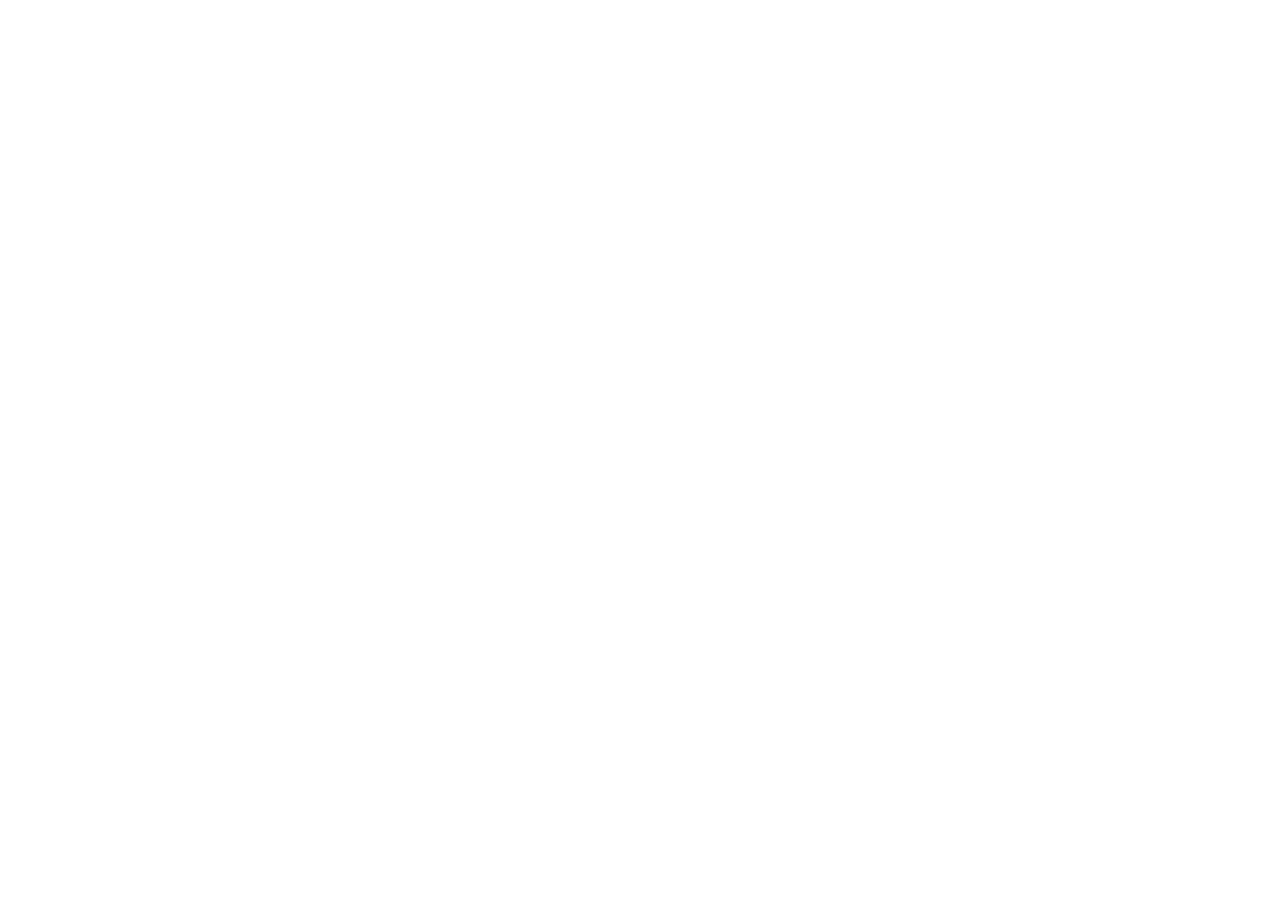
==== index.html @ e6409d0e "New password and email sent windows" ====
<!DOCTYPE html>
<html lang="en">
<head>
    <meta charset="UTF-8">
    <meta http-equiv="X-UA-Compatible" content="IE=edge">
    <meta name="viewport" content="width=device-width, initial-scale=1.0">
    <link rel="preconnect" href="https://fonts.googleapis.com">
    <link rel="preconnect" href="https://fonts.gstatic.com" crossorigin>
    <link href="https://fonts.googleapis.com/css2?family=Quicksand:wght@300;500;700&display=swap" rel="stylesheet">
    <title>Document</title>
    <style>
        :root {
            --white: #FFFFFF;
            --black: #000000;
            --very-light-pink: #c7c7c7;
            --text-input-field: #f7f7f7;
            --hospital-gree: #ACD9B2;

        }
        body {
            font-family: 'Quicksand', sans-serif;
        }
    </style>
</head>
<body>
    
</body>
</html>
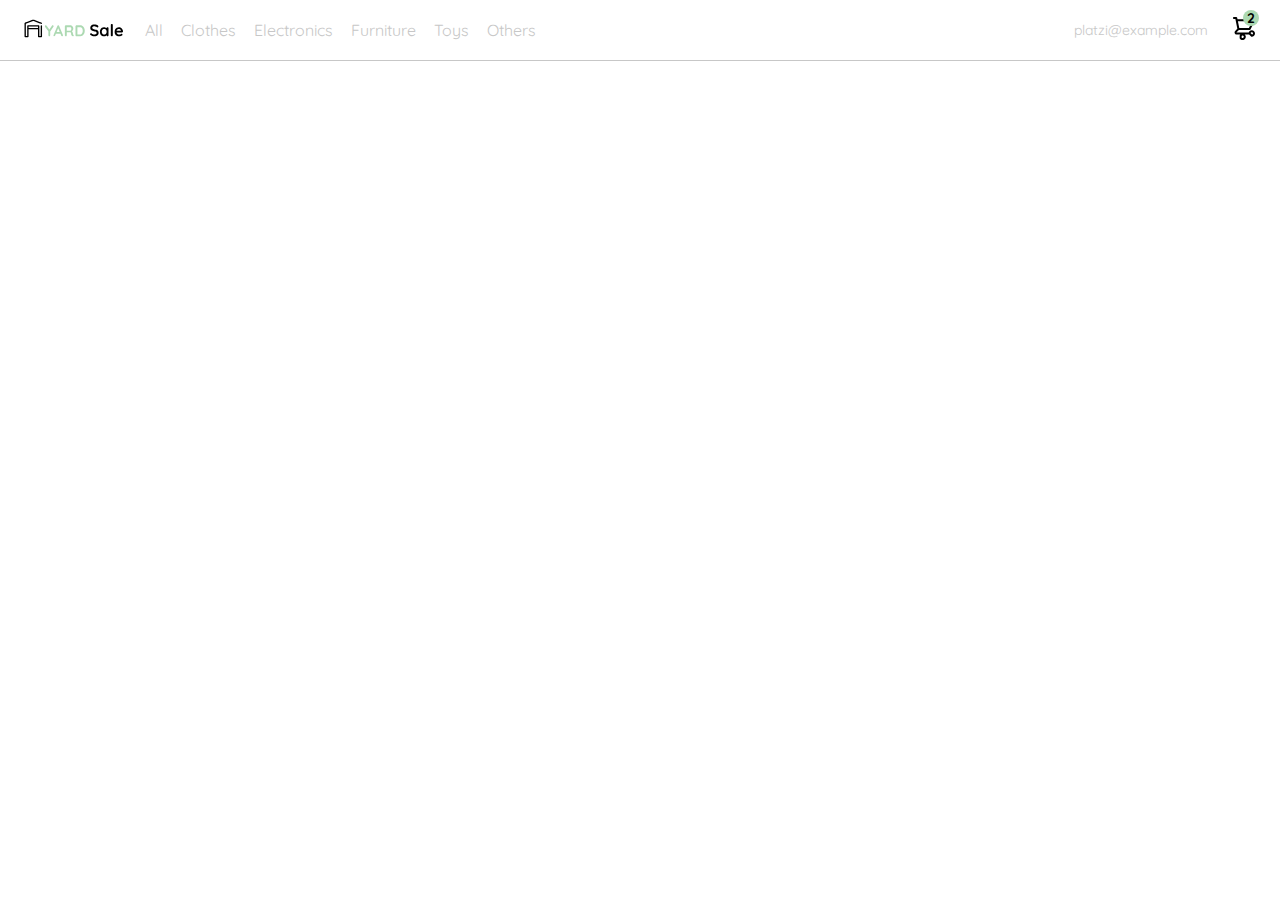
==== commit d5490976: "Integration of mobile menu to the Navbar with JS and Media Queries in CSS" ====
--- a/index.html
+++ b/index.html
@@ -4,25 +4,111 @@
     <meta charset="UTF-8">
     <meta http-equiv="X-UA-Compatible" content="IE=edge">
     <meta name="viewport" content="width=device-width, initial-scale=1.0">
+    
     <link rel="preconnect" href="https://fonts.googleapis.com">
     <link rel="preconnect" href="https://fonts.gstatic.com" crossorigin>
     <link href="https://fonts.googleapis.com/css2?family=Quicksand:wght@300;500;700&display=swap" rel="stylesheet">
-    <title>Document</title>
-    <style>
-        :root {
-            --white: #FFFFFF;
-            --black: #000000;
-            --very-light-pink: #c7c7c7;
-            --text-input-field: #f7f7f7;
-            --hospital-gree: #ACD9B2;
-
-        }
-        body {
-            font-family: 'Quicksand', sans-serif;
-        }
-    </style>
+    
+    <link rel="stylesheet" href="./styles.css">
+    
+    <title>YardSale | Online Shop</title>
 </head>
 <body>
-    
+    <nav>
+        <img src="./icons/icon_menu.svg" alt="menu" class="menu">
+
+        <div class="navbar-left">
+            <img src="./logos/logo_yard_sale.svg" alt="logo" class="logo">
+
+            <ul>
+                <li>
+                    <a href="/">All</a>
+                </li>
+                <li>
+                    <a href="/">Clothes</a>
+                </li>
+                <li>
+                    <a href="/">Electronics</a>
+                </li>
+                <li>
+                    <a href="/">Furniture</a>
+                </li>
+                <li>
+                    <a href="/">Toys</a>
+                </li>
+                <li>
+                    <a href="/">Others</a>
+                </li>
+            </ul>
+        </div>
+
+        <div class="navbar-right">
+            <ul>
+                <li class="navbar-email">platzi@example.com</li>
+                <li class="navbar-shopping-cart">
+                    <img src="./icons/icon_shopping_cart.svg" alt="shopping cart">
+                    <div>2</div>
+                </li>
+            </ul>
+        </div>
+
+        <div class="desktop-menu inactive">
+            <ul>
+                <li>
+                    <a href="/" class="title">My orders</a>
+                </li>
+                <li>
+                    <a href="/">My account</a>
+                </li>
+                <li>
+                    <a href="/">Sign out</a>
+                </li>
+            </ul>
+        </div>
+
+        <div class="mobile-menu inactive">
+            <ul>
+                <li>
+                    <a href="/">CATEGORIES</a>
+                </li>
+                <li>
+                    <a href="/">All</a>
+                </li>
+                <li>
+                    <a href="/">Clothes</a>
+                </li>
+                <li>
+                    <a href="/">Electronics</a>
+                </li>
+                <li>
+                    <a href="/">Furnitures</a>
+                </li>
+                <li>
+                    <a href="/">Toys</a>
+                </li>
+                <li>
+                    <a href="/">Others</a>
+                </li>
+            </ul>
+            <ul>
+                <li>
+                    <a href="/">My orders</a>
+                </li>
+                <li>
+                    <a href="/">My account</a>
+                </li>
+            </ul>
+            <ul>
+                <li>
+                    <a href="/" class="email">platzi@example.com</a>
+                </li>
+                <li>
+                    <a href="/" class="sign-out">Sign out</a>
+                </li>
+            </ul>
+        </div>
+    </nav>
+
+    <script src="./main.js"></script>
 </body>
 </html>--- a/styles.css
+++ b/styles.css
@@ -0,0 +1,174 @@
+/* General*/
+:root {
+    --white: #FFFFFF;
+    --black: #000000;
+    --very-light-pink: #c7c7c7;
+    --text-input-field: #f7f7f7;
+    --hospital-green: #ACD9B2;
+    --sm: 14px;
+    --md: 16px;
+    --lg: 18px;
+}
+body {
+    font-family: 'Quicksand', sans-serif;
+    margin: 0;
+}
+.inactive {
+    display: none;
+}
+
+/*Navbar (general)*/
+nav {
+    display: flex;
+    justify-content: space-between;
+    padding: 0 24px;
+    border-bottom: 1px solid var(--very-light-pink);
+}
+.menu {
+    display: none;
+}
+.logo {
+    width: 100px;
+}
+.navbar-left ul, .navbar-right ul {
+    list-style: none;
+    padding: 0;
+    margin: 0;
+    display: flex;
+    align-items: center;
+    height: 60px;
+}
+.navbar-left {
+    display: flex;
+}
+.navbar-left ul {
+    margin-left: 12px;
+}
+.navbar-left ul li a, .navbar-right ul li a {
+    text-decoration: none;
+    color: var(--very-light-pink);
+    border: 1px solid var(--white);
+    padding: 8px;
+    border-radius: 8px;
+}
+.navbar-left ul li a:hover, .navbar-right ul li a:hover {
+    color: var(--hospital-green);
+    border: 1px solid var(--hospital-green);
+}
+.navbar-email {
+    color: var(--very-light-pink);
+    cursor: pointer;
+    font-size: var(--sm);
+    margin-right: 24px;
+}
+.navbar-shopping-cart {
+    position: relative;
+}
+.navbar-shopping-cart div {
+    width: 16px;
+    height: 16px;
+    background-color: var(--hospital-green);
+    border-radius: 50%;
+    font-size: var(--sm);
+    font-weight: bold;
+    position: absolute;
+    top: -6px;
+    right: -3px;
+    display: flex;
+    justify-content: center;
+    align-items: center;
+}
+
+/*Menu en Desktop*/
+.desktop-menu {
+    position: absolute;
+    top: 60px;
+    right: 70px;
+    background: var(--white);
+    width: 100px;
+    height: auto;
+    border: 1px solid var(--very-light-pink);
+    border-radius: 6px;
+    padding: 20px 20px 0 20px;
+}
+.desktop-menu ul {
+    list-style: none;
+    padding: 0;
+    margin: 0;
+}
+.desktop-menu ul li {
+    text-align: end;
+}
+.desktop-menu ul li:nth-child(1), .desktop-menu ul li:nth-child(2) {
+    font-weight: bold;
+}
+.desktop-menu ul li:last-child {
+    padding-top: 20px;
+    border-top: 1px solid var(--very-light-pink);
+}
+.desktop-menu ul li:last-child a{
+    color: var(--hospital-green);
+    font-size: var(--sm);
+}
+.desktop-menu ul li a{
+    color: var(--black);
+    text-decoration: none;
+    margin-bottom: 20px;
+    display: inline-block;
+}
+
+/*Menu en mobile*/
+.mobile-menu {
+    position: absolute;
+    top: 60px;
+    padding: 24px;
+}
+.mobile-menu a {
+    text-decoration: none;
+    color: var(--black);
+    font-weight: bold;
+}
+.mobile-menu ul {
+    padding: 0;
+    margin: 24px 0 0;
+    list-style: none;
+}
+.mobile-menu ul li {
+    margin-bottom: 24px;
+}
+.email {
+    font-size: var(--sm);
+    font-weight: 300 !important;
+}
+.mobile-menu ul:nth-child(1) {
+    border-bottom: 1px solid var(--very-light-pink);
+}
+.sign-out {
+    font-size: var(--sm);
+    color: var(--hospital-green) !important;
+}
+/* .mobile-menu ul:nth-child(3) {
+    position: absolute;
+    bottom: 0;
+} */
+
+@media (max-width: 640px) {
+    .menu {
+        display: block;
+    }
+    .navbar-left ul {
+        display: none;
+    }
+    .navbar-email {
+        display: none;
+    }
+    .desktop-menu {
+        display: none;
+    }
+}
+
+@media (min-width: 641px) {
+    .mobile-menu {
+        display: none;
+    }
+}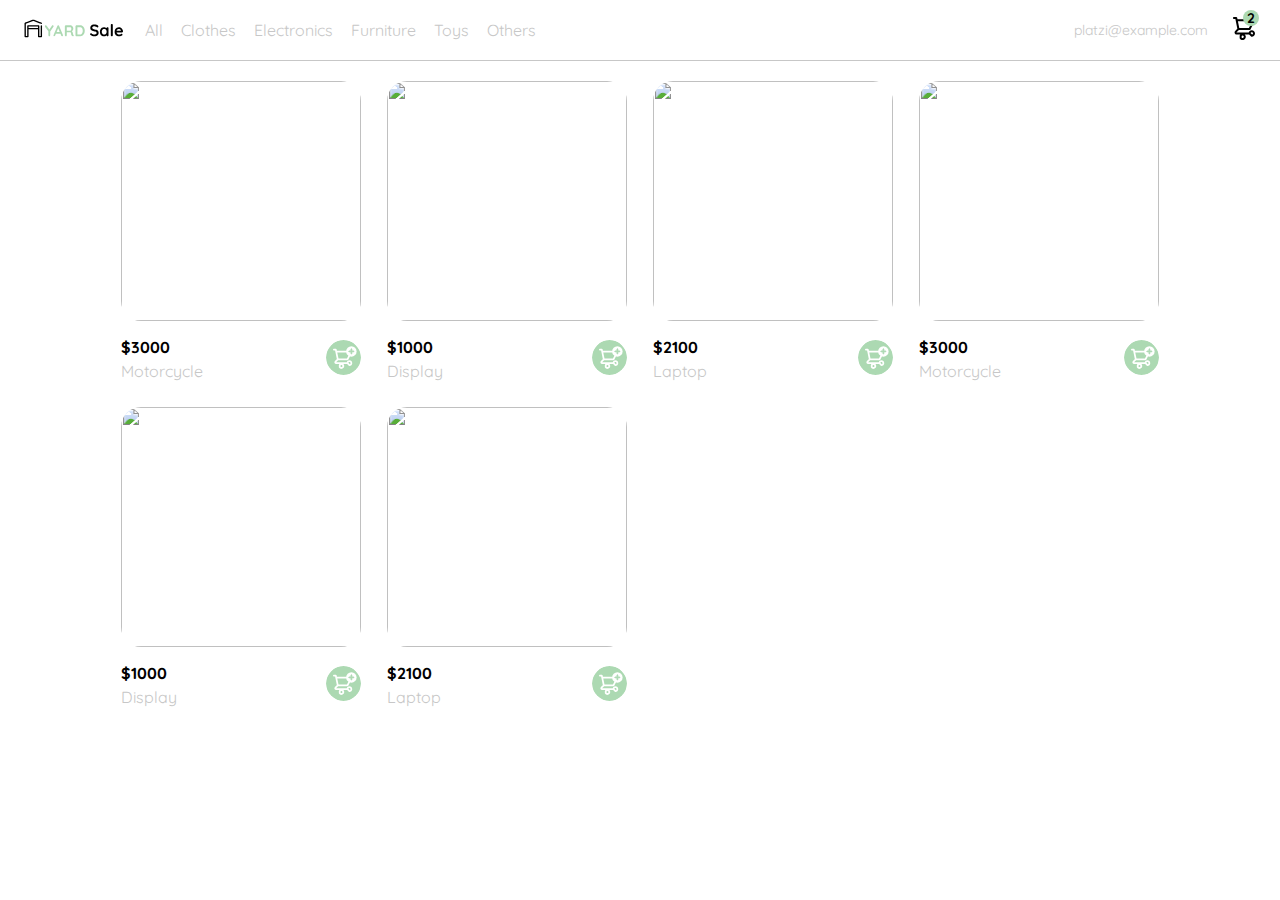
==== commit 3eee29f2: "Dynamic Product List integration to main page" ====
--- a/index.html
+++ b/index.html
@@ -109,6 +109,66 @@
         </div>
     </nav>
 
+    <aside class="product-detail inactive">
+        <div class="title-container">
+            <img src="./icons/flechita.svg" alt="arrow">
+            <p class="title">My order</p>
+        </div>
+        <div class="my-order-content">
+            
+
+            <div class="shopping-cart">
+                <figure>
+                    <img src="./products/pexels-nishant-aneja-2393821.jpg" alt="Motorcycle">
+                </figure>
+                <p>Motorcycle</p>
+                <p>$1.300,00</p>
+                <img src="./icons/icon_close.png" alt="close">
+            </div>
+            <div class="shopping-cart">
+                <figure>
+                    <img src="./products/pexels-nishant-aneja-2393821.jpg" alt="Motorcycle">
+                </figure>
+                <p>Motorcycle</p>
+                <p>$1.300,00</p>
+                <img src="./icons/icon_close.png" alt="close">
+            </div>
+            <div class="shopping-cart">
+                <figure>
+                    <img src="./products/pexels-nishant-aneja-2393821.jpg" alt="Motorcycle">
+                </figure>
+                <p>Motorcycle</p>
+                <p>$1.300,00</p>
+                <img src="./icons/icon_close.png" alt="close">
+            </div>
+            <div class="shopping-cart">
+                <figure>
+                    <img src="./products/pexels-nishant-aneja-2393821.jpg" alt="Motorcycle">
+                </figure>
+                <p>Motorcycle</p>
+                <p>$1.300,00</p>
+                <img src="./icons/icon_close.png" alt="close">
+            </div>
+
+            <div class="order">
+                <p>
+                    <span>Total</span>
+                </p>
+                <p>$560,00</p>
+            </div>
+
+            <button class="primary-button">
+                Checkout
+            </button>
+        </div>  
+    </aside>
+
+    <section class="main-container">
+        <div class="cards-container">
+            
+        </div>
+    </section>
+
     <script src="./main.js"></script>
 </body>
 </html>--- a/styles.css
+++ b/styles.css
@@ -62,6 +62,7 @@
     margin-right: 24px;
 }
 .navbar-shopping-cart {
+    cursor: pointer;
     position: relative;
 }
 .navbar-shopping-cart div {
@@ -119,6 +120,7 @@
 
 /*Menu en mobile*/
 .mobile-menu {
+    background-color: var(--white);
     position: absolute;
     top: 60px;
     padding: 24px;
@@ -147,10 +149,128 @@
     font-size: var(--sm);
     color: var(--hospital-green) !important;
 }
-/* .mobile-menu ul:nth-child(3) {
+
+
+/*Aside (Product detail y Shopping Cart*/
+.product-detail {
+    background-color: var(--white);
+    width: 360px;
+    padding: 0 24px;
+    box-sizing: border-box;
     position: absolute;
-    bottom: 0;
-} */
+    right: 0;
+}
+.title-container {
+    display: flex;
+}
+.title-container img {
+    transform: rotate(180deg);
+    margin-right: 14px;
+}
+.title {
+    font-size: var(--lg);
+    font-weight: bold;
+}
+.order {
+    display: grid;
+    grid-template-columns: auto 1fr;
+    gap: 16px;
+    align-items: center;
+    background-color: var(--text-input-field);
+    margin-bottom: 24px;
+    border-radius: 8px;
+    padding: 0 24px;
+}
+.order p:nth-child(1) {
+    display: flex;
+    flex-direction: column;
+}
+.order p span:nth-child(1) {
+    font-size: var(--md);
+    font-weight: bold;
+}
+.order p:nth-child(2) {
+    text-align: end;
+    font-weight: bold;
+}
+.shopping-cart {
+    display: grid;
+    grid-template-columns: auto 1fr auto auto;
+    gap: 16px;
+    margin-bottom: 24px;
+    align-items: center;
+}
+.shopping-cart figure {
+    margin: 0;
+}
+.shopping-cart figure img {
+    width: 70px;
+    height: 70px;
+    border-radius: 20px;
+    object-fit: cover;
+}
+.shopping-cart p:nth-child(2) {
+    color: var(--very-light-pink);
+}
+.shopping-cart p:nth-child(3) {
+    font-size: var(--md);
+    font-weight: bold;
+}
+.primary-button {
+    background-color: var(--hospital-green);
+    border-radius: 8px;
+    border: none;
+    color: var(--white);
+    width: 100%;
+    cursor: pointer;
+    font-size: var(--md);
+    font-weight: bold;
+    height: 50px;
+}
+
+/*Products list*/
+.cards-container {
+    display: grid;
+    grid-template-columns: repeat(auto-fill, 240px);
+    gap: 26px;
+    place-content: center;
+    margin-top: 20px;
+}
+.product-card {
+    width: 240px;
+}
+.product-card img {
+    width: 240px;
+    height: 240px;
+    border-radius: 20px;
+    object-fit: cover;
+}
+.product-info {
+    display: flex;
+    justify-content: space-between;
+    align-items: center;
+    margin-top: 12px;
+}
+.product-info figure {
+    margin: 0;
+}
+.product-info figure img {
+    width: 35px;
+    height: 35px;
+}
+.product-info div p:nth-child(1) {
+    font-weight: bold;
+    font-size: ver(--md);
+    margin-top: 0;
+    margin-bottom: 4px;
+}
+.product-info div p:nth-child(2) {
+    font-size: ver(--sm);
+    margin-top: 0;
+    margin-bottom: 0;
+    color: var(--very-light-pink);
+}
+
 
 @media (max-width: 640px) {
     .menu {
@@ -165,6 +285,19 @@
     .desktop-menu {
         display: none;
     }
+    .product-detail {
+        width: 100%;
+    }
+    .cards-container {
+        grid-template-columns: repeat(auto-fill, 140px);
+    }
+    .product-card {
+        width: 140px;
+    }
+    .product-card img {
+        width: 140px;
+        height: 140px;
+    }
 }
 
 @media (min-width: 641px) {
